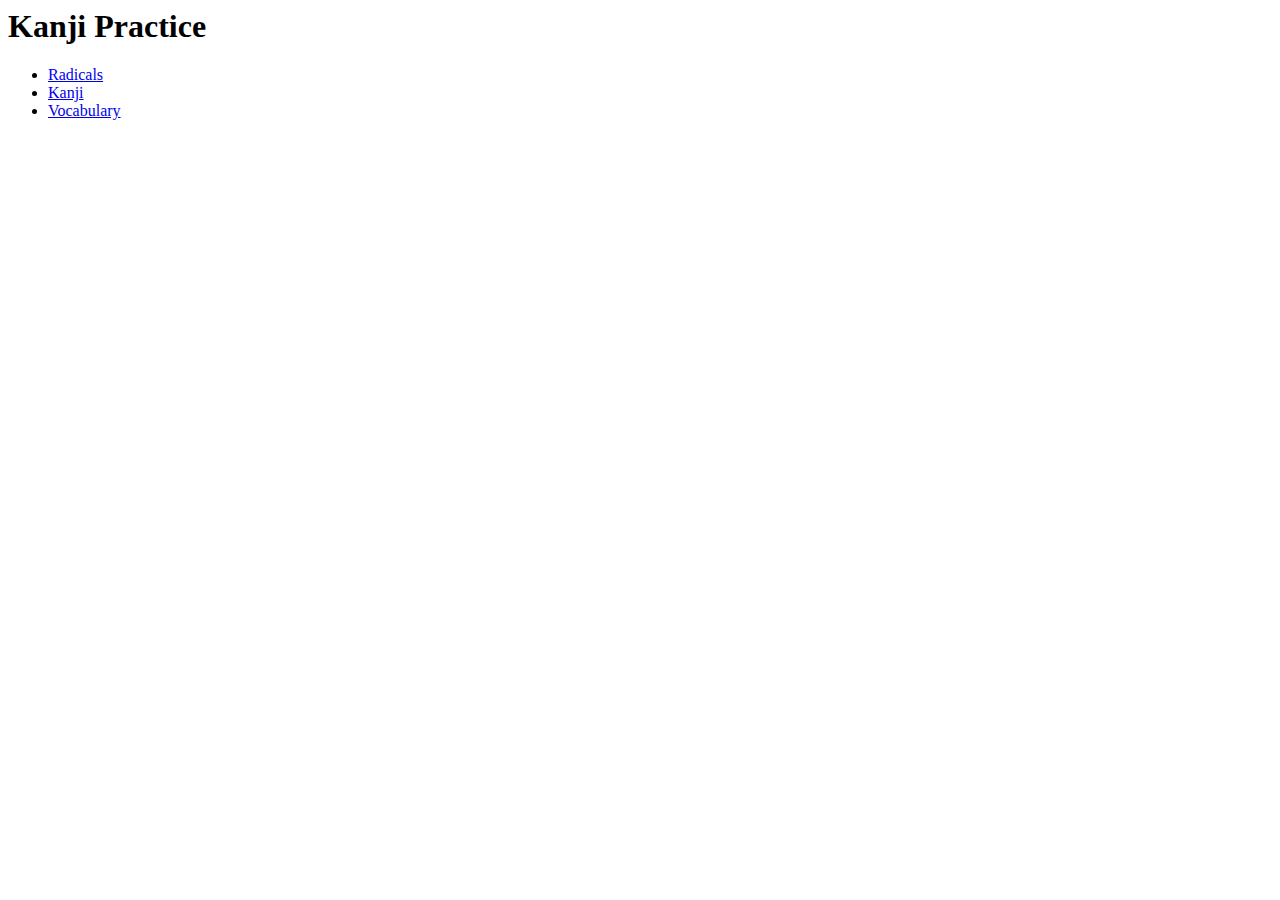
==== index.html @ f8b739d6 "Add files via upload" ====
<html>
<head>
  <title>Kanji Practice</title>
  <link rel="stylesheet" type="text/css" href="c/styles.css"/>
</head>

<body>
  <h1>Kanji Practice</h1>
  <ul>
    <li><a href="radicals.html">Radicals</a></li>
    <li><a href="kanji.html">Kanji</a></li>
    <li><a href="vocabulary.html">Vocabulary</a></li>
  </ul>

  <script src="j/lodash.js"></script>
</body>
</html>
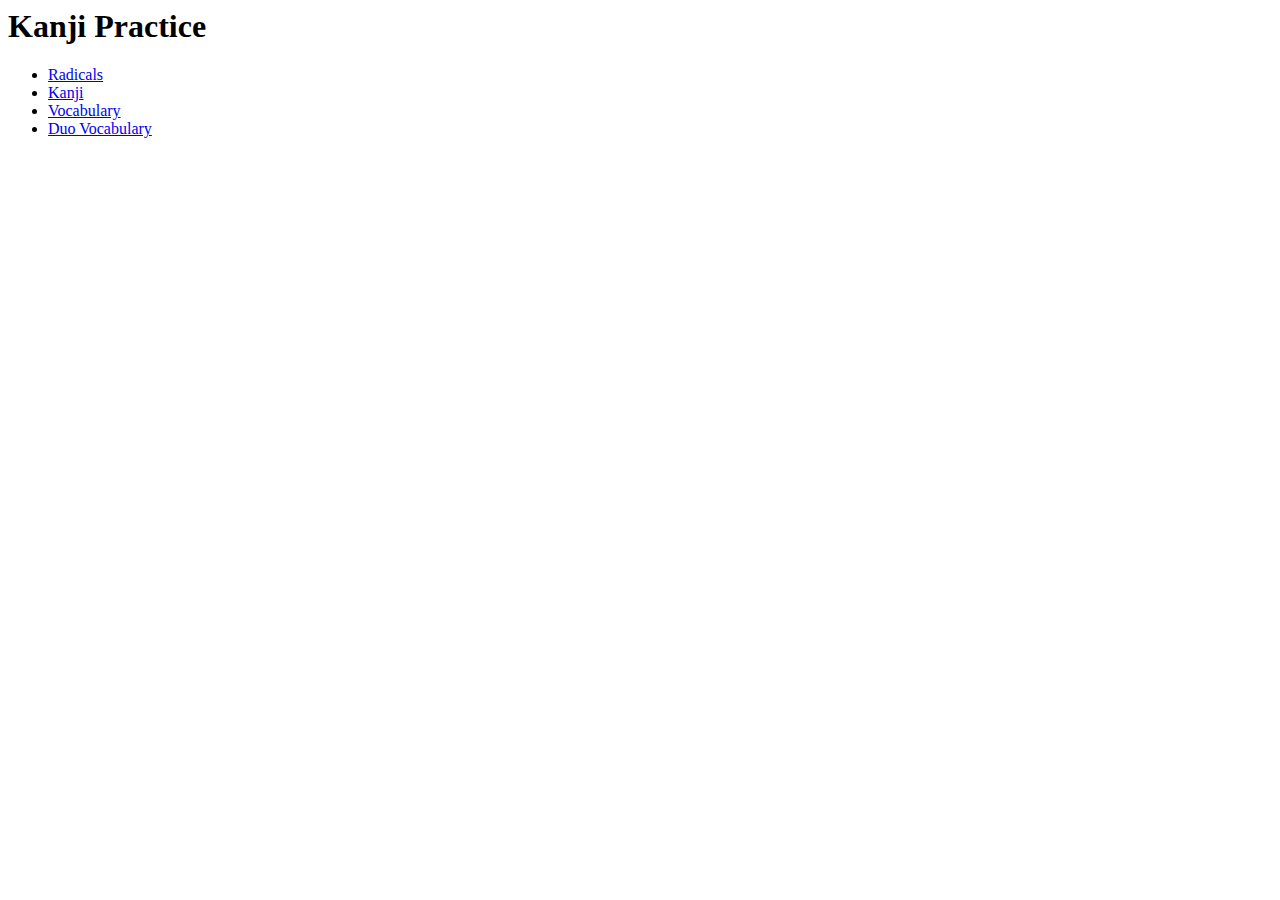
==== commit 2327f63f: "Link to duo vocab added" ====
--- a/index.html
+++ b/index.html
@@ -10,8 +10,9 @@
     <li><a href="radicals.html">Radicals</a></li>
     <li><a href="kanji.html">Kanji</a></li>
     <li><a href="vocabulary.html">Vocabulary</a></li>
+    <li><a href="duo_vocabulary.html">Duo Vocabulary</a></li>
   </ul>
 
-  <script src="j/lodash.js"></script>
+  <script src="j/lib/lodash.js"></script>
 </body>
 </html>
--- a/c/styles.css
+++ b/c/styles.css
@@ -0,0 +1,211 @@
+body {
+  font-family: 'helvetica neue';
+}
+
+.btn {
+  background: #334;
+  color: #fff;
+  margin-top: 20px;
+  padding: 10px;
+  width: 200px;
+}
+
+.selection-level-container {
+  border: 1px solid #ddd;
+  display: inline-block;
+  padding: 5px 20px 20px 20px;
+  width: 100px;
+}
+
+  .selection-level-container h2 {
+    font-size: 14px;
+  }
+
+  #flashcard-level-all {
+    margin: 20px 0;
+  }
+
+  .flashcard-show-readings { /* rename, this is for the selector but implies it's the flashcard */
+    margin: 20px 0;
+  }
+
+#radical-overlay,
+#kanji-overlay,
+#vocabulary-overlay,
+#duo-vocabulary-overlay {
+  background: #112;
+  display: none;
+  height: 100%;
+  left: 0;
+  margin: 0;
+  padding: 0;
+  position: absolute;
+  top: 0;
+  width: 100%;
+  z-index: 1;
+}
+
+#radicals-selector input,
+#kanji-selector input,
+#vocabulary-selector input,
+#duo-vocabulary-selector input {
+  display: inline;
+  border: 1px solid #444;
+}
+
+#radical-card-container,
+#kanji-card-container,
+#vocabulary-card-container,
+#duo-vocabulary-card-container {
+  background: #f0f0f0;
+  display: none;
+  height: 350px;
+  left: 50%;
+  margin-left: -175px;
+  position: absolute;
+  top: 50px;
+  width: 350px;
+  z-index: 10;
+}
+
+@media only screen and (max-width: 768px) {
+  #radical-card-container,
+  #kanji-card-container,
+  #vocabulary-card-container,
+  #duo-vocabulary-card-container {
+    height: 100%;
+    left: 0;
+    margin-left: 0;
+    top: 0;
+    width: 100%;
+  }
+}
+
+.flashcard {
+  background: #335;
+  color: #fff;
+  height: 300px;
+  margin: 25px;
+  width: 300px;
+}
+
+@media only screen and (max-width: 768px) {
+  .flashcard {
+    height: 100%;
+    margin: 0;
+    width: 100%;
+  }
+}
+
+.flagged {
+  background: #575;
+}
+
+.number {
+  font-size: 24px;
+  font-weight: normal;
+  left: 28px;
+  opacity: 0.4;
+  position: absolute;
+  top: 3px;
+}
+
+.flashcard dl {
+  font-size: 24px;
+  text-align: center;
+}
+
+  #duo-vocabulary-card-container .flashcard dl,
+  #vocabulary-card-container .flashcard dl {
+    padding-top: 50px;
+  }
+
+  @media only screen and (max-width: 768px) {
+    #duo-vocabulary-card-container .flashcard dl,
+    #vocabulary-card-container .flashcard dl {
+      margin-top: 0;
+    }
+  }
+
+.flashcard dt {
+  margin: 0;
+  padding: 0;
+  position: absolute;
+  top: 28px;
+  right: 28px;
+  visibility: hidden;
+}
+
+  #duo-vocabulary-card-container dt {
+    font-size: 16px;
+    font-weight: bold;
+  }
+
+.flashcard dt.temp-show {
+  visibility: visible;
+}
+
+.flashcard dd {
+  font-size: 200px;
+  margin: 0;
+  padding: 0;
+}
+
+  #vocabulary-card-container .flashcard dd {
+    font-size: 65px;
+  }
+
+  #duo-vocabulary-card-container .flashcard dd {
+    font-size: 65px;
+  }
+
+.flashcard dd img {
+  margin-top: 50px;
+}
+
+.flashcard .reading {
+  bottom: 28px;
+  font-size: 24px;
+  left: 28px;
+  position: absolute;
+  visibility: hidden;
+}
+
+.flashcard .composing-radicals {
+  bottom: 0;
+  font-size: 12px;
+  font-weight: bold;
+  margin-bottom: -32px;
+  position: absolute;
+  right: 0;
+  visibility: hidden;
+}
+
+@media only screen and (max-width: 768px) {
+  .flashcard .composing-radicals {
+    margin-bottom: 0;
+  }
+}
+
+.show-tip .reading,
+.always-show-readings .flashcard .reading,
+.show-tip .composing-radicals,
+.always-show-readings .flashcard .composing-radicals {
+  visibility: visible;
+}
+
+  #vocabulary-card-container .flashcard .reading {
+    font-size: 24px; /* override the symbol style since it's stronger */
+  }
+
+  #duo-vocabulary-card-container .flashcard .reading {
+    font-size: 24px; /* override the symbol style since it's stronger */
+  }
+
+  #vocabulary-card-container .flashcard .composing-radicals {
+    font-size: 12px; /* override the symbol style since it's stronger */
+  }
+
+  #duo-vocabulary-card-container .flashcard .composing-radicals {
+    font-size: 12px; /* override the symbol style since it's stronger */
+  }
